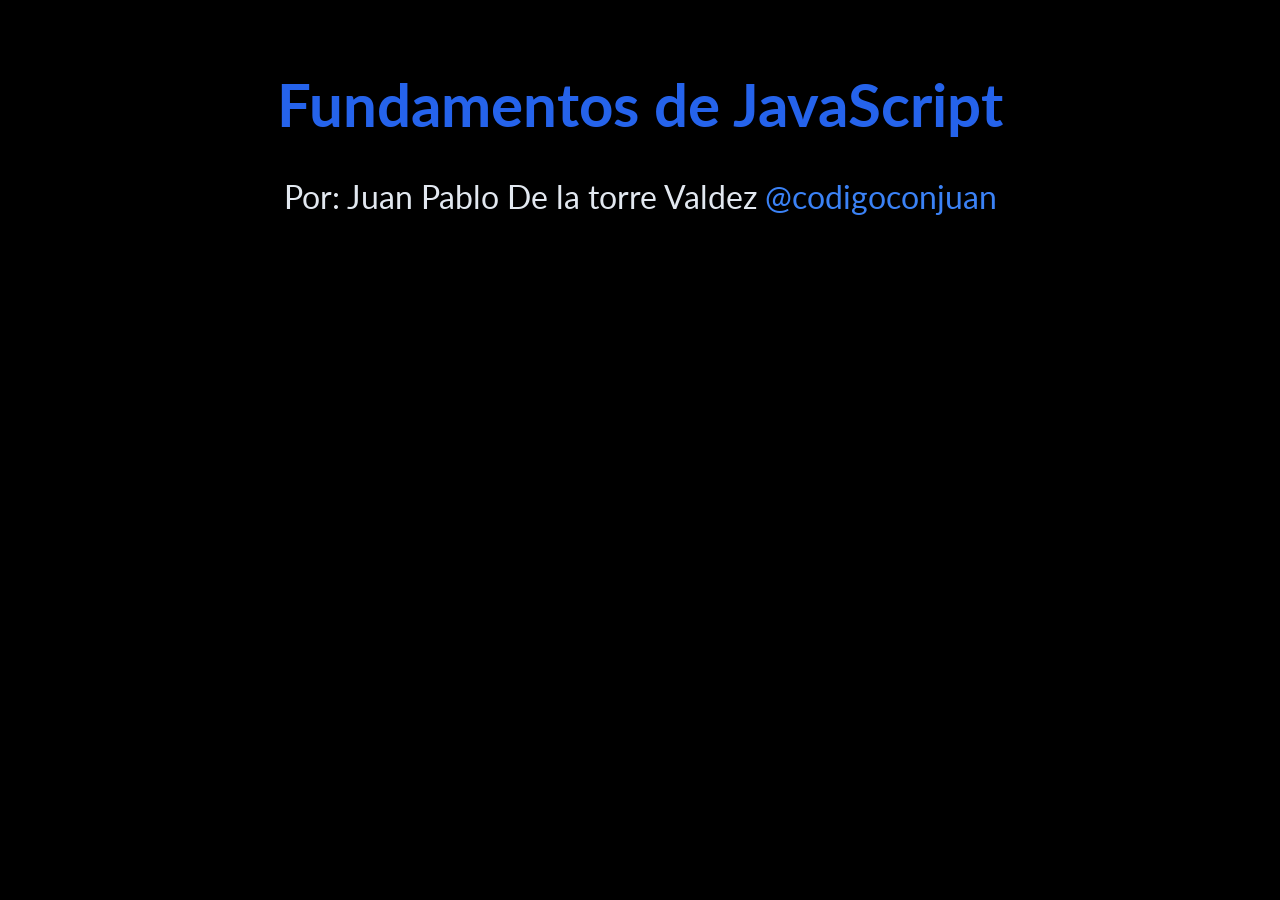
==== FundamentosJS/index.html @ decac6b3 "Solucionando errores con GIT Algunos problemas con la carga de versiones fueron corregidas" ====
<!DOCTYPE html>
<html lang="en">
<head>
    <meta charset="UTF-8">
    <meta http-equiv="X-UA-Compatible" content="IE=edge">
    <meta name="viewport" content="width=device-width, initial-scale=1.0">
    <title>Fundamentos de JS</title>
    <link rel="preconnect" href="https://fonts.googleapis.com">
    <link rel="preconnect" href="https://fonts.gstatic.com" crossorigin>
    <link href="https://fonts.googleapis.com/css2?family=Lato:wght@400;700;900&display=swap" rel="stylesheet">
    <link rel="stylesheet" href="css/normalize.css">
    <link rel="stylesheet" href="css/app.css">
</head>
<body>
    <header>
        <h1>Fundamentos de JavaScript</h1>
        <p>Por: Juan Pablo De la torre Valdez
            <a href="https://twitter.com/codigoconjuan">@codigoconjuan</a>
        </p>
    </header>
</body>
</html>
---- FundamentosJS/css/app.css ----
html {
    box-sizing: border-box;
   font-size: 62.5%;
}
body {
    font-size: 1.6rem;
    font-family: 'Lato', sans-serif;
    background-color: #000000;
}
*, *:before, *:after {
    box-sizing: inherit;
}

header {
    padding: 3rem 0;
}

header h1 {
    text-align: center;
    color: #2563EB;
    font-size: 6rem;
}
header p {
    color: #E2E8F0;
    text-align: center;
    font-size: 3.2rem;
}
header p a {
    text-decoration: none;
    color: #3B82F6;
}

.DOM {
    max-width: 120rem;
    margin: 0 auto;
}
.DOM h2 {
    color: #FFF;
    text-align: center;
}
.DOM nav a {
    color: #FFF;
    font-size: 20px;
    text-decoration: none;
    margin-right: 10px;
}
.DOM p {
    color: #2563EB;
    font-size: 20px;
}

.DOM #formulario {
    max-width: 500px;
    margin: 0 auto;
}
.DOM #formulario input {
    display: block;
    width: 100%;
    border: none;
    margin-bottom: 2rem;
    padding: 2rem;
    border-radius: 1rem;
}

.DOM #formulario input[type="submit"] {
    background-color: #2563EB;
    font-weight: 700;
    text-transform: uppercase;
    font-size: 20px;
    color: #FFF;
}

.alerta {
    padding: 1rem;
    text-align: center;
    color: #FFF;
    text-transform: uppercase;
    font-size: 20px;
}
.alerta.error {
    background-color: rgb(162, 0, 0);
}
.alerta.exito {
    background-color: rgb(7, 145, 7);;
}
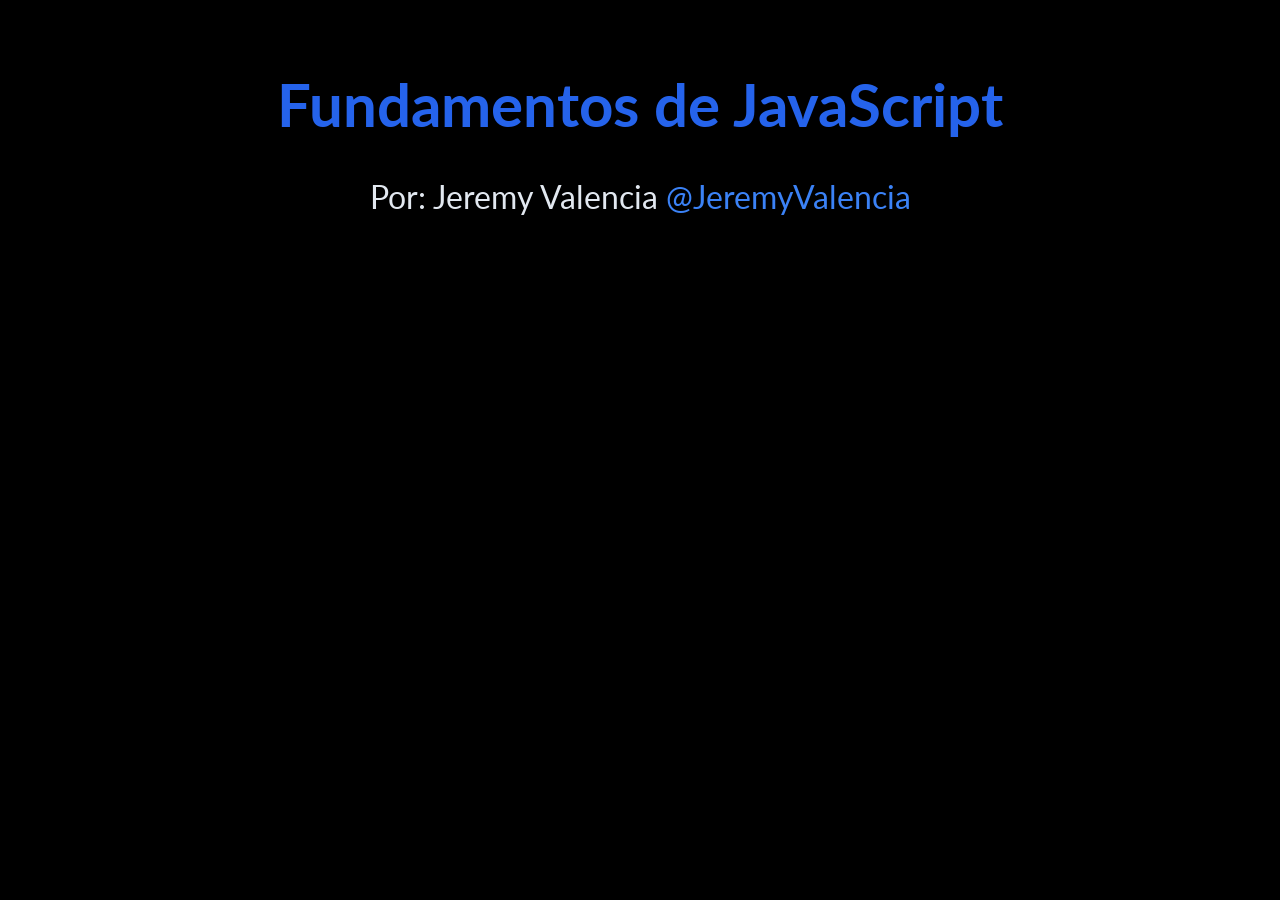
==== commit cd5599d2: "Segundo día Segundo dia aprendiendo react desde 0" ====
--- a/FundamentosJS/index.html
+++ b/FundamentosJS/index.html
@@ -14,9 +14,10 @@
 <body>
     <header>
         <h1>Fundamentos de JavaScript</h1>
-        <p>Por: Juan Pablo De la torre Valdez
-            <a href="https://twitter.com/codigoconjuan">@codigoconjuan</a>
+        <p>Por: Jeremy Valencia
+            <a href="https://twitter.com/JrmyVlnc">@JeremyValencia</a>
         </p>
     </header>
+    <script src="js/13.js"></script>
 </body>
 </html>
